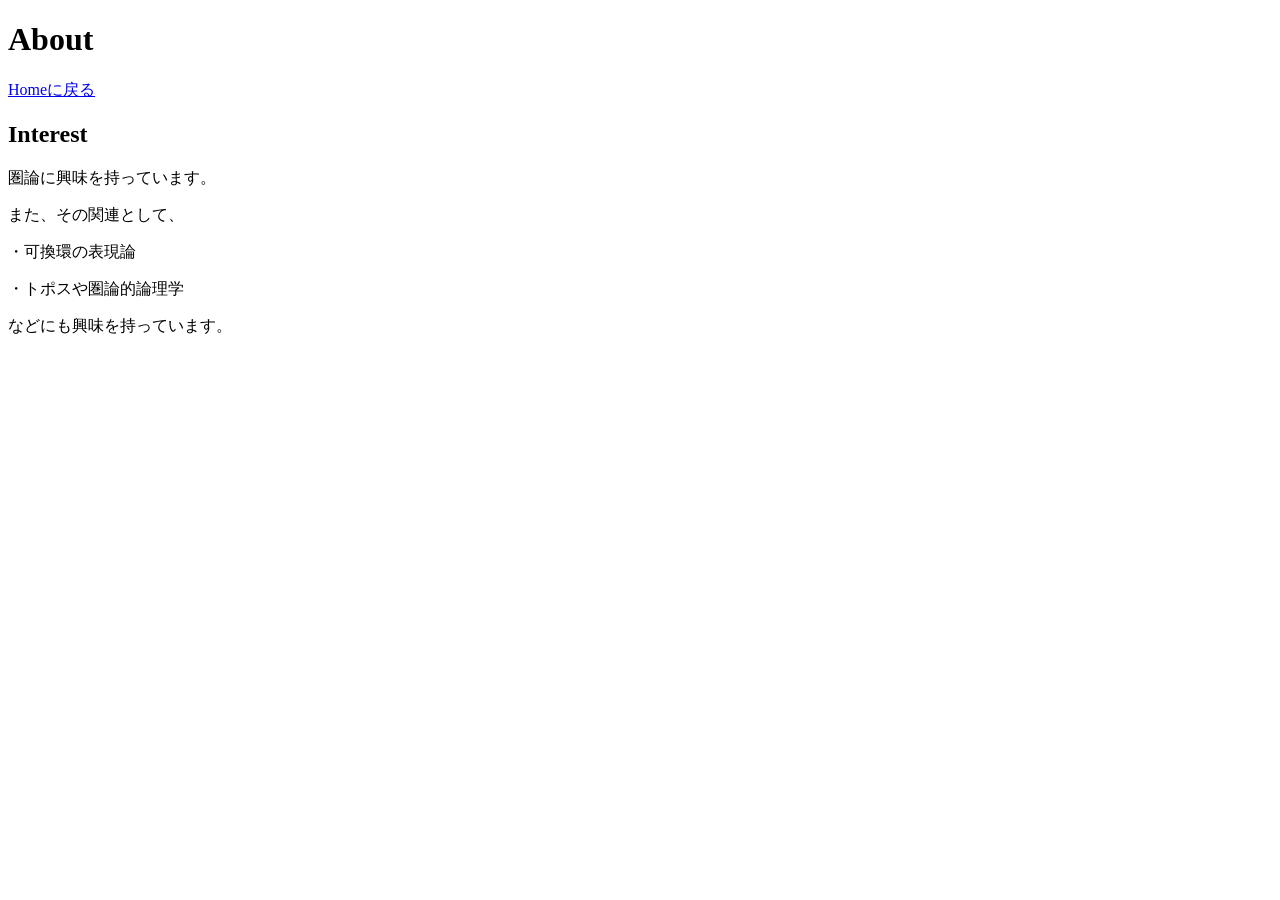
==== about.html @ e2212a1f "Add about.html with interests and navigation link" ====
<!DOCTYPE html>
<html lang="ja">
<head>
    <meta charset="UTF-8">
    <title>About</title>
</head>

<body>

<h1>About</h1>
<p><a href="index.html">Homeに戻る</a></p>

    <h2>Interest</h2>
<p>圏論に興味を持っています。</p>
<p>また、その関連として、</p>
    <p>・可換環の表現論</p>
    <p>・トポスや圏論的論理学</p>
<p>などにも興味を持っています。</p>
    
</body>
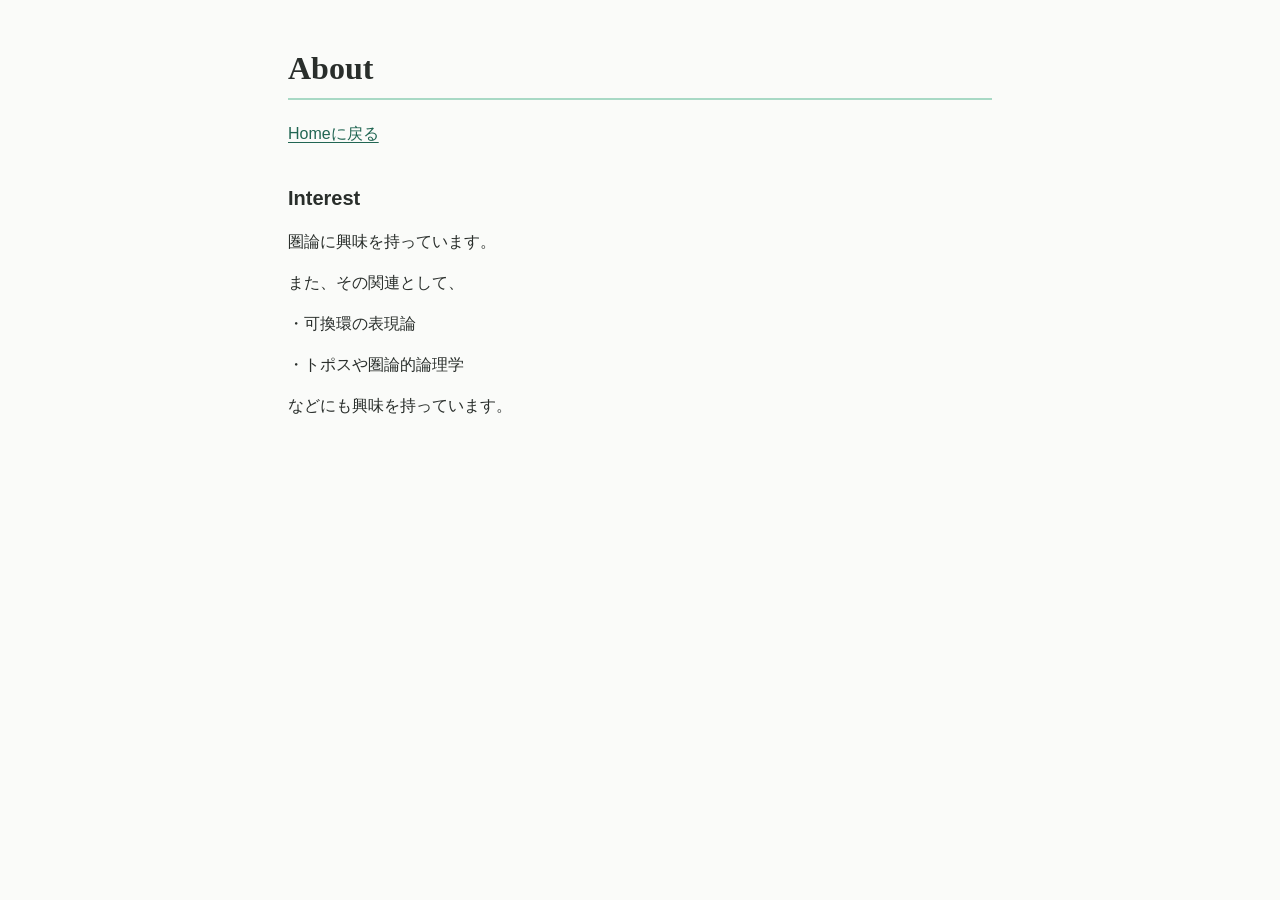
==== commit ade1d727: "Enhance about.html with responsive design elements Add viewport meta tag and link to stylesheet" ====
--- a/about.html
+++ b/about.html
@@ -3,6 +3,8 @@
 <head>
     <meta charset="UTF-8">
     <title>About</title>
+    <meta name="viewport" content="width=device-width, initial-scale=1">
+<link rel="stylesheet" href="style.css">
 </head>
 
 <body>
--- a/style.css
+++ b/style.css
@@ -0,0 +1,41 @@
+body {
+  max-width: 44rem;
+  margin: 0 auto;
+  padding: 3rem 1.25rem 5rem;
+
+  background-color: #fafbf9;
+  color: #292e2b;
+  font-family: -apple-system, BlinkMacSystemFont, "Hiragino Sans",
+               "Yu Gothic", Meiryo, sans-serif;
+  line-height: 1.8;
+}
+
+
+h1 {
+  margin: 0 0 1.25rem;
+  padding-bottom: 0.5rem;
+  border-bottom: 2px solid #a8d9c5;
+  font-family: Georgia, "Hiragino Mincho ProN", "Yu Mincho", serif;
+  font-size: 2rem;
+  line-height: 1.3;
+}
+
+
+h2 {
+  margin: 2rem 0 0.5rem;
+  font-size: 1.25rem;
+}
+
+p {
+  margin: 0.75rem 0;
+}
+
+
+a {
+  color: #216653;
+  text-underline-offset: 0.2em;
+}
+
+a:hover {
+  color: #123d32;
+}
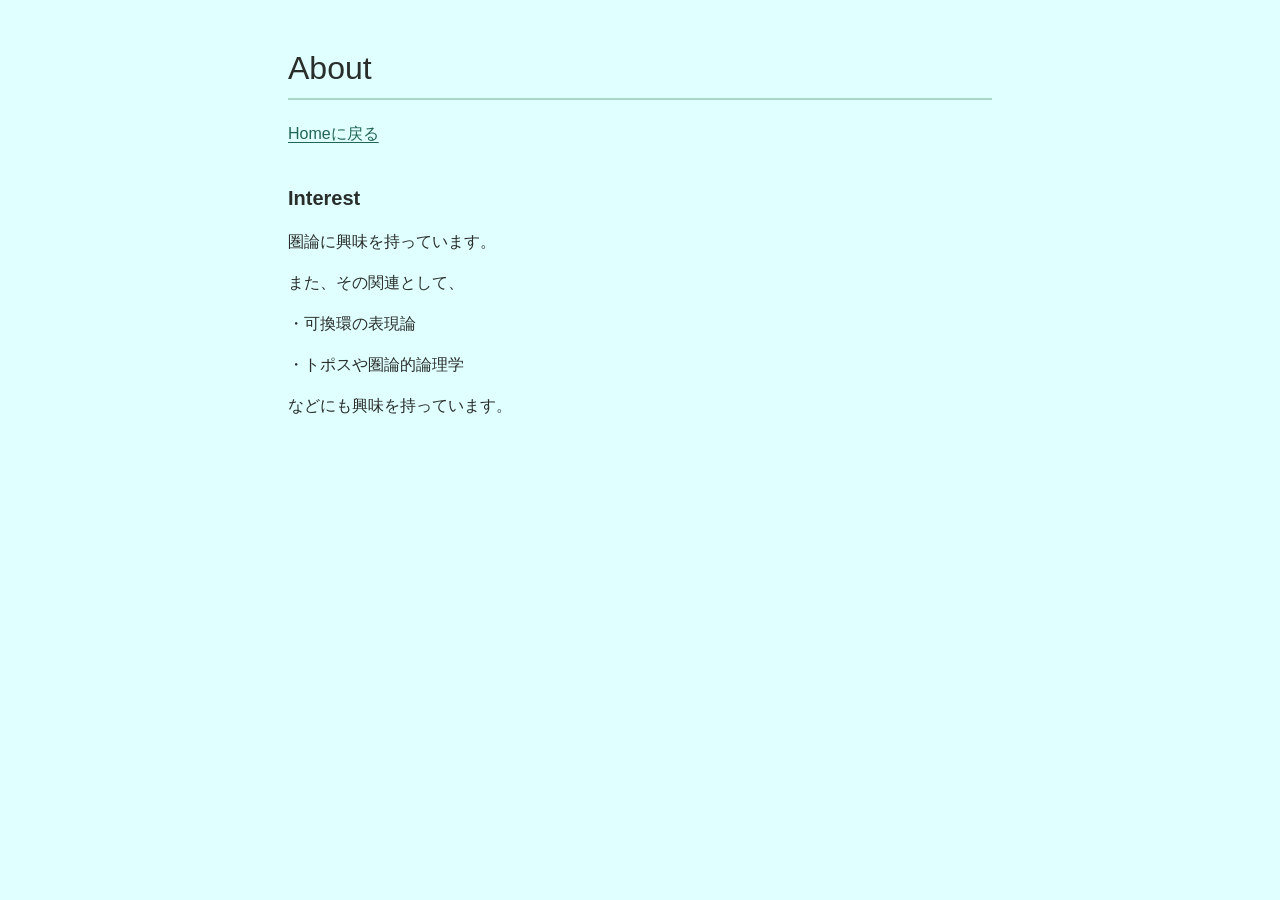
==== commit 4d407560: "Add class to About heading in about.html" ====
--- a/about.html
+++ b/about.html
@@ -9,7 +9,7 @@
 
 <body>
 
-<h1>About</h1>
+<h1 class="site-title">About</h1>
 <p><a href="index.html">Homeに戻る</a></p>
 
     <h2>Interest</h2>
--- a/style.css
+++ b/style.css
@@ -3,7 +3,7 @@
   margin: 0 auto;
   padding: 3rem 1.25rem 5rem;
 
-  background-color: #fafbf9;
+  background-color: #e0ffff;
   color: #292e2b;
   font-family: -apple-system, BlinkMacSystemFont, "Hiragino Sans",
                "Yu Gothic", Meiryo, sans-serif;
@@ -39,3 +39,8 @@
 a:hover {
   color: #123d32;
 }
+
+.site-title {
+  font-family: "CMU Sans Serif", sans-serif;
+  font-weight: 500;
+}
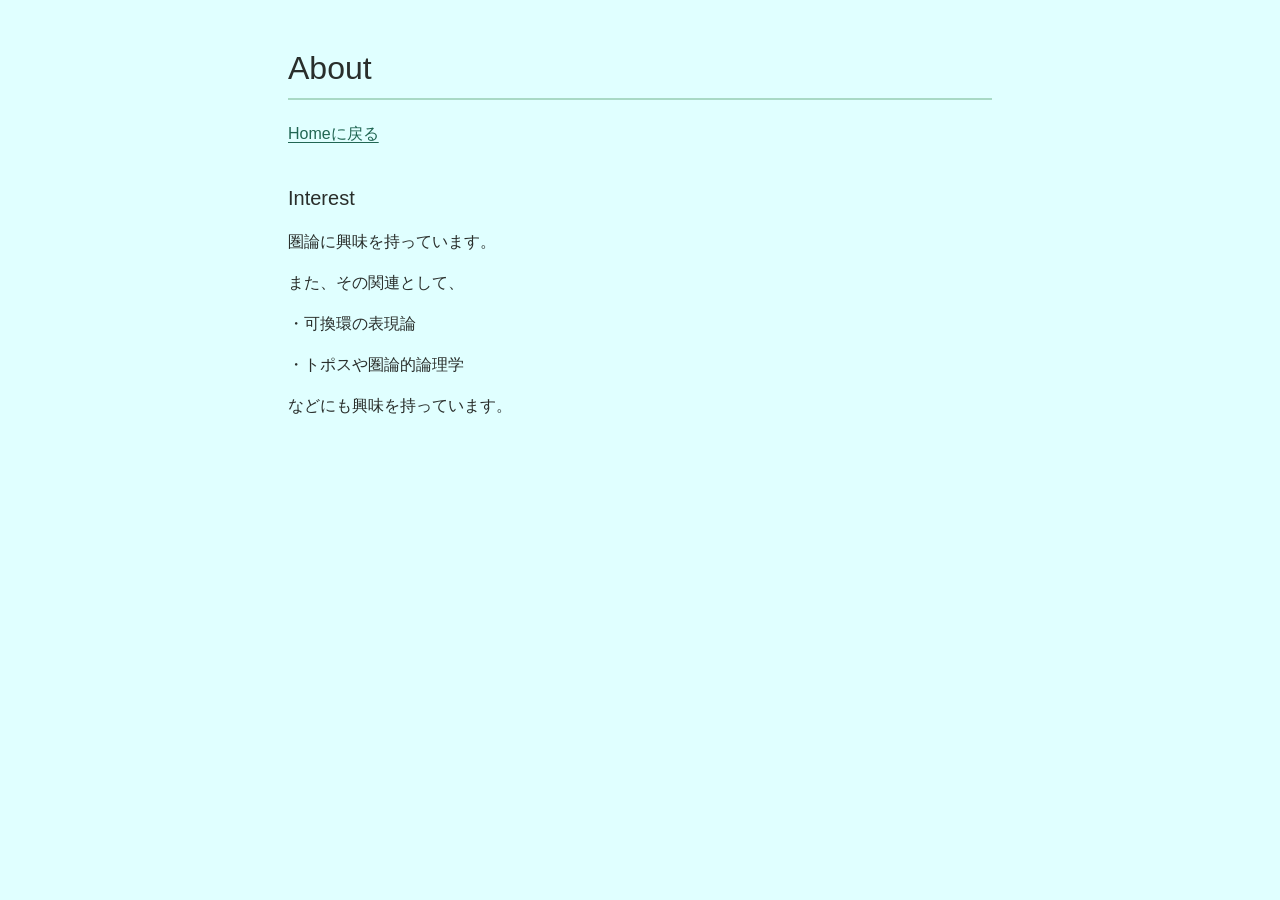
==== commit 9000d63d: "Update Interest heading class in about.html" ====
--- a/about.html
+++ b/about.html
@@ -12,7 +12,7 @@
 <h1 class="site-title">About</h1>
 <p><a href="index.html">Homeに戻る</a></p>
 
-    <h2>Interest</h2>
+    <h2 class="site-title">Interest</h2>
 <p>圏論に興味を持っています。</p>
 <p>また、その関連として、</p>
     <p>・可換環の表現論</p>
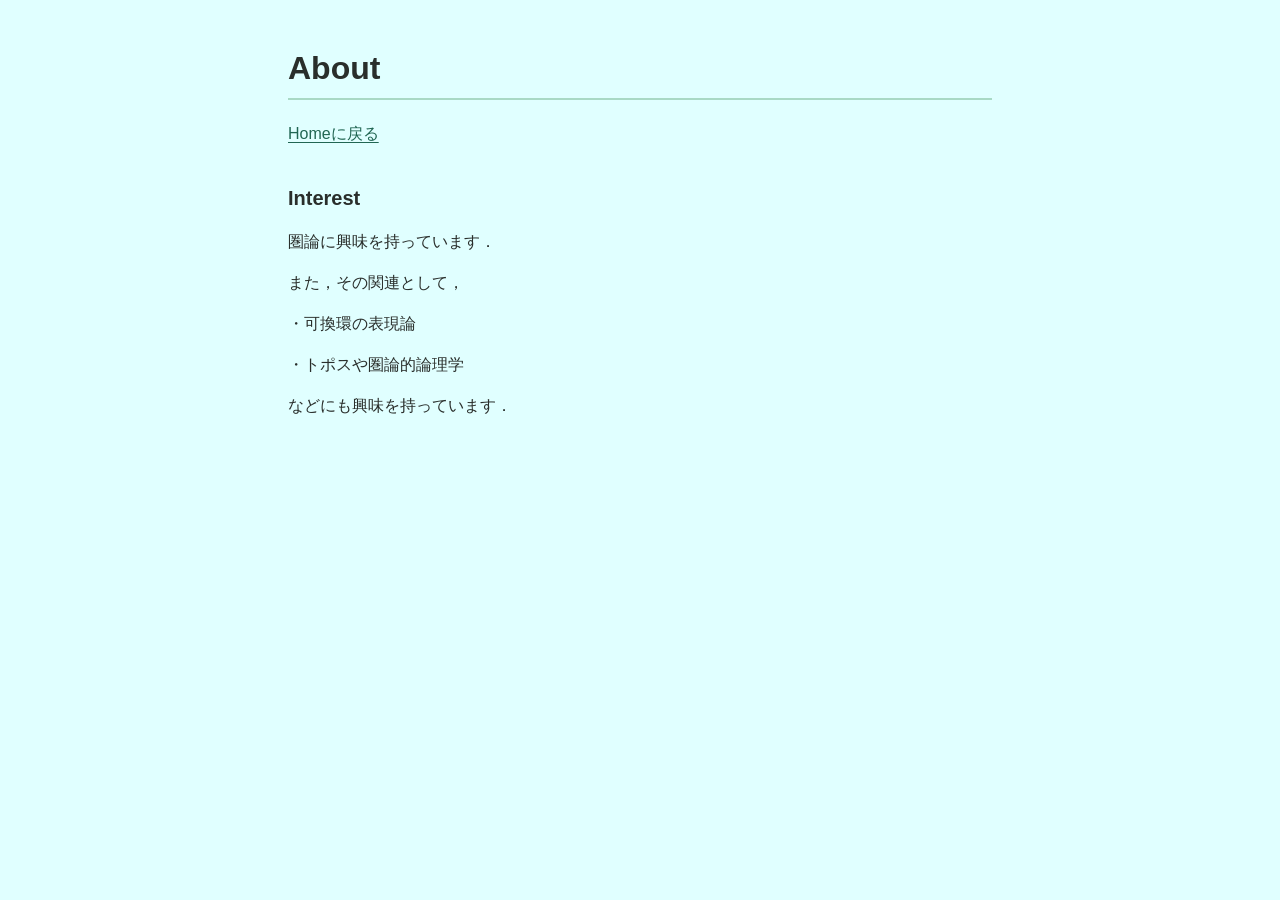
==== commit 3e6a57f4: "Fix punctuation in about.html" ====
--- a/about.html
+++ b/about.html
@@ -13,10 +13,10 @@
 <p><a href="index.html">Homeに戻る</a></p>
 
     <h2 class="site-title">Interest</h2>
-<p>圏論に興味を持っています。</p>
-<p>また、その関連として、</p>
+<p>圏論に興味を持っています．</p>
+<p>また，その関連として，</p>
     <p>・可換環の表現論</p>
     <p>・トポスや圏論的論理学</p>
-<p>などにも興味を持っています。</p>
+<p>などにも興味を持っています．</p>
     
 </body>
--- a/style.css
+++ b/style.css
@@ -42,5 +42,5 @@
 
 .site-title {
   font-family: "CMU Sans Serif", sans-serif;
-  font-weight: 500;
+  font-weight: 600;
 }
